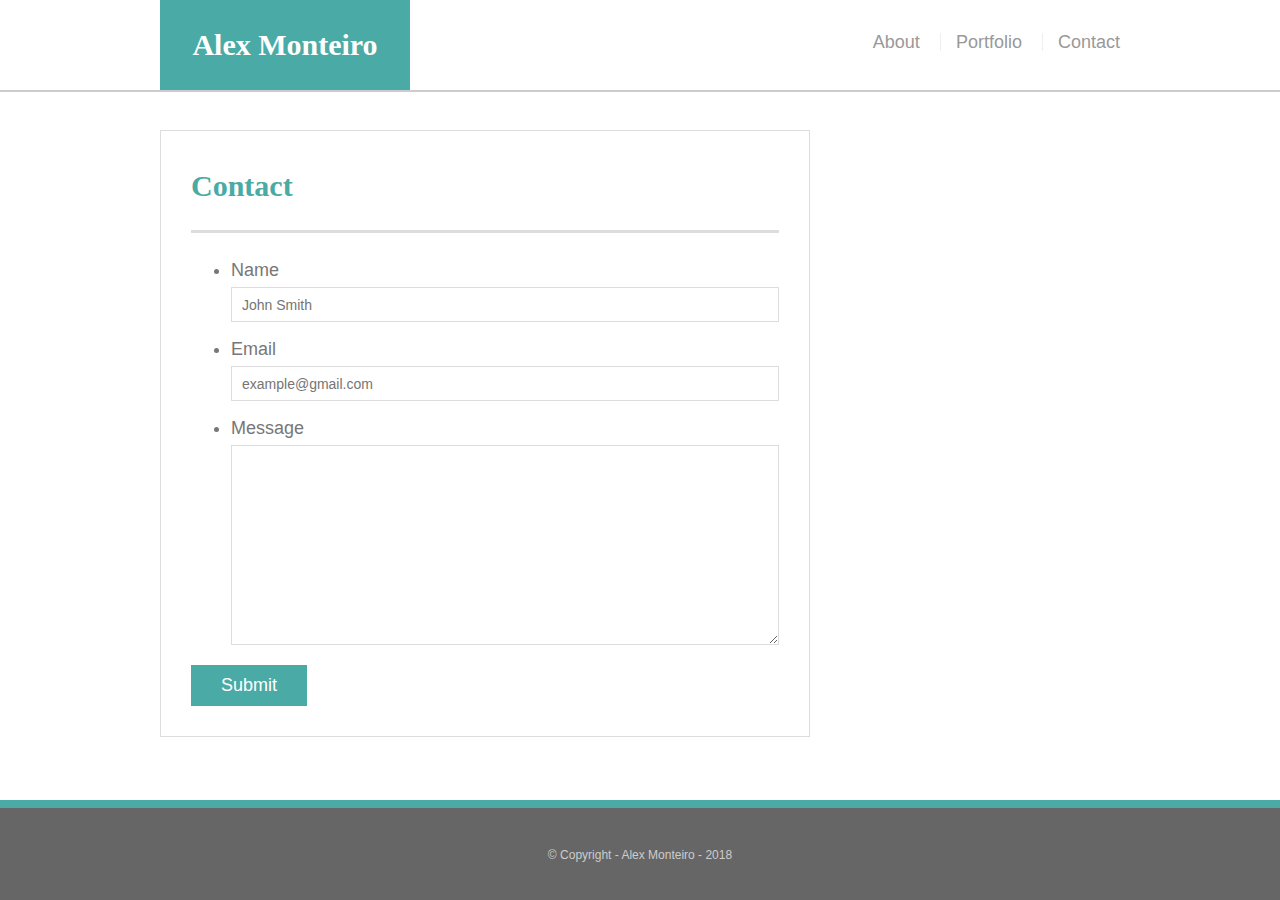
==== contact.html @ 737387f6 "updated contact.html" ====
<!doctype html>
<html lang="en-us">
<head>
  <meta charset="UTF-8">
  <title>Contact | Alex Monteiro</title>
  <link rel="stylesheet" type="text/css" href="assets/css/style.css">
</head>
<body>

<div class="wrapper">

  <header id="masthead">
    <div class="container">
      <a href="index.html" id="logo">Alex Monteiro</a>
      <nav>
        <ul>
          <li><a href="index.html">About</a></li>
          <li><a href="portfolio.html">Portfolio</a></li>
          <li><a href="contact.html">Contact</a></li>
        </ul>
      </nav>
    </div>
  </header>

  <main class="container">
    <section class="main-section">
      <h1>Contact</h1>

      <form id="contact-form">
        <ul>
          <li>
            <label for="name">Name</label>
            <input type="text" id="name" name="name" placeholder="John Smith" required="required">
          </li>
          <li>
            <label for="email">Email</label>
            <input type="email" id="email" name="email" placeholder="example@gmail.com" required="required">
          </li>
          <li>
            <label for="message">Message</label>
            <textarea id="message" name="message" required="required"></textarea>
          </li>
        </ul>
        <input type="submit">
      </form>

    </section>

  </main>
  <div class="push"></div>
</div>

<footer>
    <div class="container">
      &copy; Copyright - Alex Monteiro - 2018
    </div>
  </footer>
</body>
</html>
---- assets/css/style.css ----
@import url("reset.css");

body {
  font-family: Arial, "Helvetica Neue", Helvetica, sans-serif;

  /* Typography */
  font-size: 18px;
  line-height: 34px;
  color: #777;

  /* Visual */
  background: url("../images/concrete_seamless.png");
}

* {
  /* Box-model */
  box-sizing: border-box;

  /* Positioning */
  margin: 0;
}

html,
body {
  height: 100%;
}

/* general */

.wrapper {
  height: auto !important;
  height: 100%;

  /* Box-model */
  min-height: 100%;

  /* Positioning */
  margin: 0 auto -100px;
}

.container {
  /* Box-model */
  width: 100%;
  max-width: 960px;

  /* Positioning */
  margin: 0 auto;
  clear: both;
}

h1,
h2,
h3,
p {
  margin-bottom: 20px;
}

p:last-child {
  margin-bottom: 0;
}

h1,
h2,
h3 {
  /* Typography */
  font-family: Georgia, Times, "Times New Roman", serif;
  font-weight: 700;
  color: #4aaaa5;
}

h1 {
  /* Box-model */
  padding-bottom: 20px;

  /* Typography */
  font-size: 30px;
  line-height: 49px;

  /* Visual */
  border-bottom: 3px solid #ddd;
}

h2,
h3 {
  font-size: 22px;
}

/* header */

#masthead {
  position: fixed;
  z-index: 99;

  /* Box-model */
  width: 100%;

  /* Positioning */
  margin: 0 0 30px;
  overflow: auto;

  /* Typography */
  color: #fff;
  background: #fff;

  /* Visual */
  border-bottom: 2px solid #ccc;
}

#logo {
  float: left;

  /* Box-model */
  width: 250px;
  height: 90px;

  /* Typography */
  font-family: Georgia, Times, "Times New Roman", serif;
  font-size: 30px;
  font-weight: 700;
  line-height: 90px;
  color: #fff;
  text-align: center;
  text-decoration: none;

  /* Visual */
  background: #4aaaa5;
}

nav {
  /* Box-model */
  float: right;

  /* Positioning */
  margin-top: 25px;
}

nav li {
  display: inline-block;

  /* Box-model */
  padding-left: 15px;

  /* Positioning */
  margin-left: 15px;

  /* Typography */
  line-height: 18px;

  /* Visual */
  border-left: 1px solid #efefef;
}

nav a {
  /* Typography */
  color: #999;
  text-decoration: none;
}

nav a:hover {
  color: #666;
}

nav li:first-child {
  /* Box-model */
  padding-left: 0;

  /* Positioning */
  margin-left: 0;

  /* Visual */
  border-left: 0 none;
}

/* footer */

footer,
.push {
  height: 100px;
}

footer {
  /* Box-model */
  padding: 30px 0;

  /* Positioning */
  clear: both;
  font-size: 12px;

  /* Typography */
  color: #ccc;
  text-align: center;

  /* Visual */
  background: #666;
  border-top: 8px solid #4aaaa5;
}

/* sidebar */

.sidebar {
  float: right;
  width: 100%;
  max-width: 270px;

  /* Box-model */
  padding: 30px;

  /* Positioning */
  margin-bottom: 20px;
  background: #fff;

  /* Visual */
  border: 1px solid #ddd;
}

h3,
.sidebar h2 {
  /* Box-model */
  padding-bottom: 20px;

  /* Positioning */
  margin-bottom: 15px;

  /* Typography */
  line-height: 22px;

  /* Visual */
  border-bottom: 2px solid #eee;
}

.sidebar li {
  /* Box-model */
  float: left;
  width: 62px;
  height: 62px;

  /* Positioning */
  margin-top: 8px;
  margin-right: 10px;
}

.sidebar img {
  max-width: 100%;
}

.sidebar li:last-child {
  margin-right: 0;
}

/* main */

main {
  padding-top: 130px;
}

.main-section {
  float: left;
  width: 100%;
  max-width: 650px;

  /* Box-model */
  padding: 30px;

  /* Positioning */
  margin: 0 0 40px;
  background: #fff;

  /* Visual */
  border: 1px solid #ddd;
}

/* portfolio page */

.work {
  /* Positioning */
  position: relative;
  float: left;

  /* Box-model */
  width: 274px;
  margin: 20px 0 25px;
  overflow: auto;
}

.work:nth-child(even) {
  margin-right: 40px;
}

.work img {
  /* Box-model */
  width: 100%;

  /* Visual */
  border: 0 none;

  /* Misc */
  opacity: 0.8;
}

.work h3 {
  /* Positioning */
  position: absolute;
  bottom: 20px;
  width: 100%;

  /* Box-model */
  padding: 15px;
  margin-bottom: 0;
  font-weight: 300;
  line-height: 30px;

  /* Typography */

  color: #fff;
  text-align: center;
  background: #4aaaa5;

  /* Visual */
  border-bottom: 0;
}

.auth-image {
  float: left;

  /* Box-model */
  width: 200px;
  height: auto;
  margin-top: 10px;

  /* Positioning */
  margin-right: 25px;
}

/* contact page */

#contact-form ul {
  margin-bottom: 20px;
}

#contact-form li {
  margin-bottom: 10px;
}

label,
input[type=text],
input[type=email],
textarea {
  /* Box-model */
  display: block;
  width: 100%;
}

input[type=text],
input[type=email],
textarea {
  /* Box-model */
  height: 35px;
  padding: 0 10px;

  /* Typography */
  font-size: 14px;

  /* Visual */
  border: 1px solid #ddd;
}

textarea {
  height: 200px;
}

input[type=submit] {
  /* Box-model */
  padding: 10px 30px;
  font-size: 18px;

  /* Typography */
  color: #fff;

  /* Misc */
  cursor: pointer;
  background: #4aaaa5;

  /* Visual */
  border: 0 none;
}

@media only screen and (max-width: 768px) {
  .main-section,
  .sidebar {
    max-width: 100%;
  }

  main {
    overflow: auto;
  }

  .work {
    /* Box-model */
    width: 47%;

    /* Positioning */
    margin-bottom: 10px;
  }

  .work:nth-child(even) {
    margin-right: 0;
  }

  .work:nth-child(odd) {
    float: right;
  }

  .auth-image {
    width: 50%;
  }

  .sidebar {
    margin-bottom: 40px;
  }
}

@media only screen and (max-width: 480px) {
  #masthead {
    /* Positioning */
    position: static;
    margin-bottom: 20px;
  }

  header .container {
    padding: 0;
  }

  main.container {
    padding-top: 0;
  }

  #logo,
  .work,
  .auth-image {
    width: 100%;
  }

  nav {
    /* Box-model */
    width: 100%;

    /* Positioning */
    margin: 15px 0;

    /* Typography */
    text-align: center;
  }

  nav a {
    /* Box-model */
    width: 30%;
    padding-left: 0;

    /* Positioning */
    margin-left: 0;
  }
}
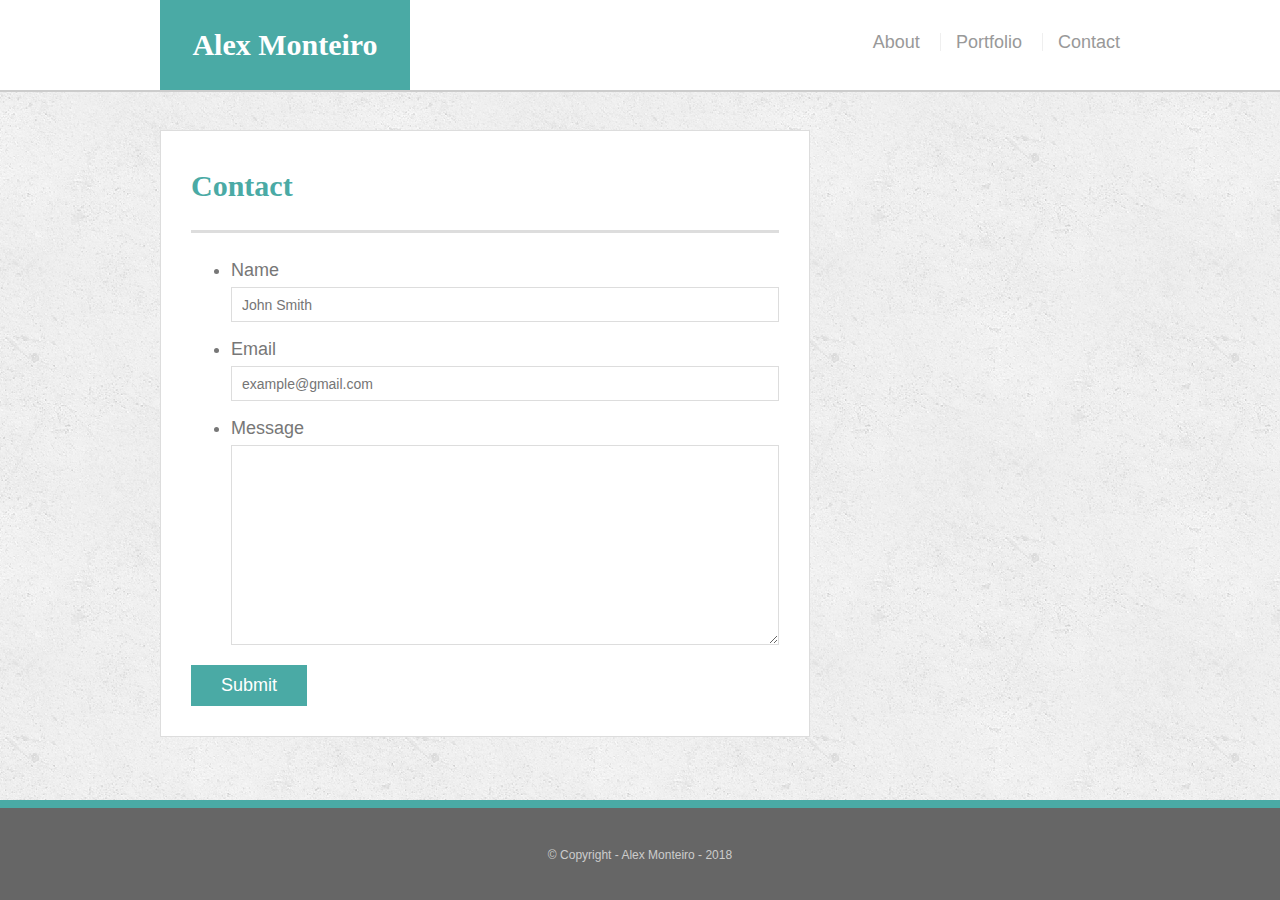
==== commit c5744aed: "added viewport tag" ====
--- a/contact.html
+++ b/contact.html
@@ -3,6 +3,7 @@
 <head>
   <meta charset="UTF-8">
   <title>Contact | Alex Monteiro</title>
+  <meta name="viewport" content="width=device-width, initial-scale=1.0">
   <link rel="stylesheet" type="text/css" href="assets/css/style.css">
 </head>
 <body>
--- a/assets/css/style.css
+++ b/assets/css/style.css
@@ -384,7 +384,7 @@
   border: 0 none;
 }
 
-@media only screen and (max-width: 768px) {
+@media only screen and (max-width: 980px) {
   .main-section,
   .sidebar {
     max-width: 100%;
@@ -419,7 +419,49 @@
   }
 }
 
-@media only screen and (max-width: 480px) {
+@media only screen and (max-width: 768px) {
+  #masthead {
+    /* Positioning */
+    position: static;
+    margin-bottom: 20px;
+  }
+
+  header .container {
+    padding: 0;
+  }
+
+  main.container {
+    padding-top: 0;
+  }
+
+  #logo,
+  .work,
+  .auth-image {
+    width: 50%;
+  }
+
+  nav {
+    /* Box-model */
+    width: 50%;
+
+    /* Positioning */
+    margin: 15px 0;
+
+    /* Typography */
+    text-align: center;
+  }
+
+  nav a {
+    /* Box-model */
+    width: 30%;
+    padding-left: 0;
+
+    /* Positioning */
+    margin-left: 0;
+  }
+}
+
+@media only screen and (max-width: 640px) {
   #masthead {
     /* Positioning */
     position: static;
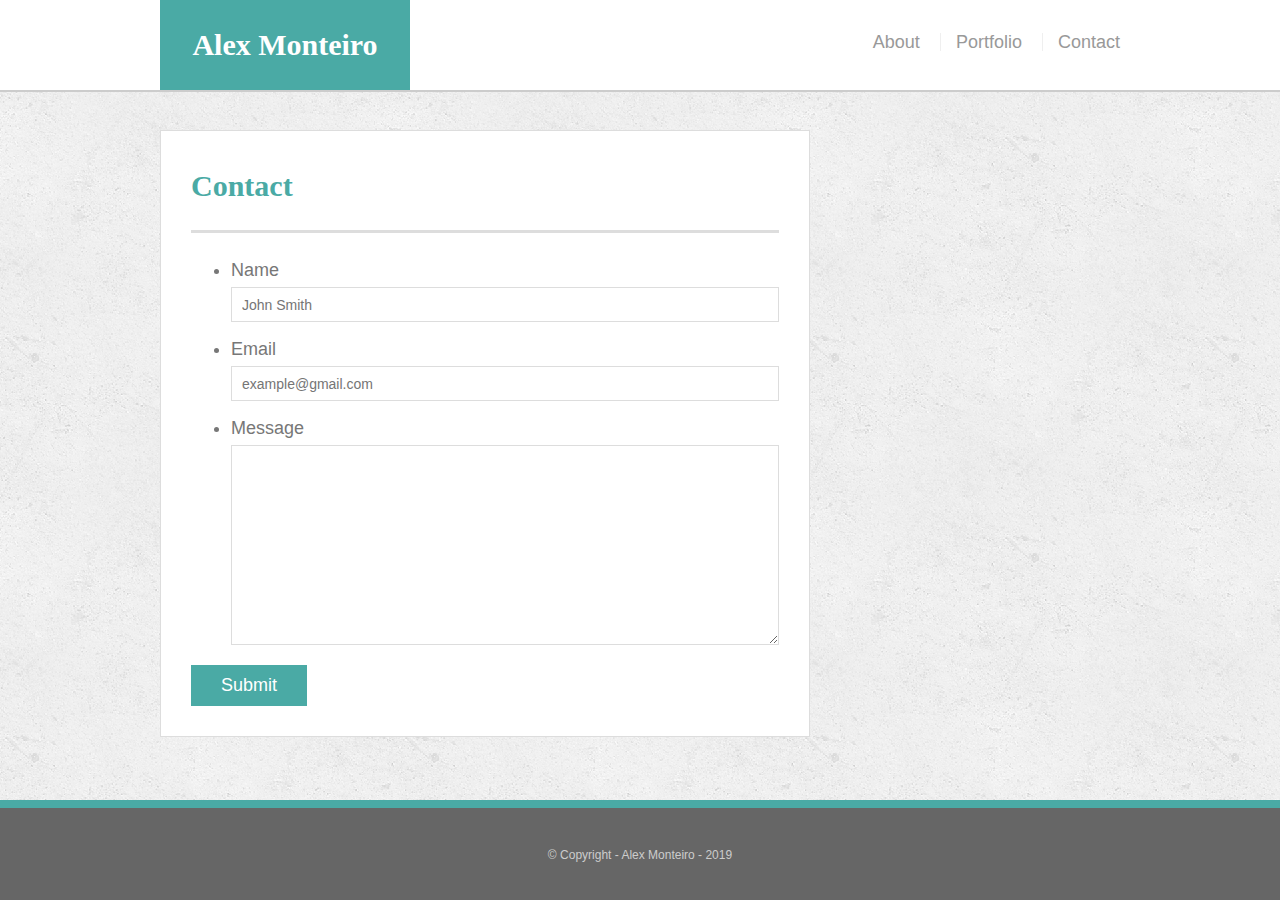
==== commit 92874841: "index.html updated" ====
--- a/contact.html
+++ b/contact.html
@@ -53,7 +53,7 @@
 
 <footer>
     <div class="container">
-      &copy; Copyright - Alex Monteiro - 2018
+      &copy; Copyright - Alex Monteiro - 2019
     </div>
   </footer>
 </body>
